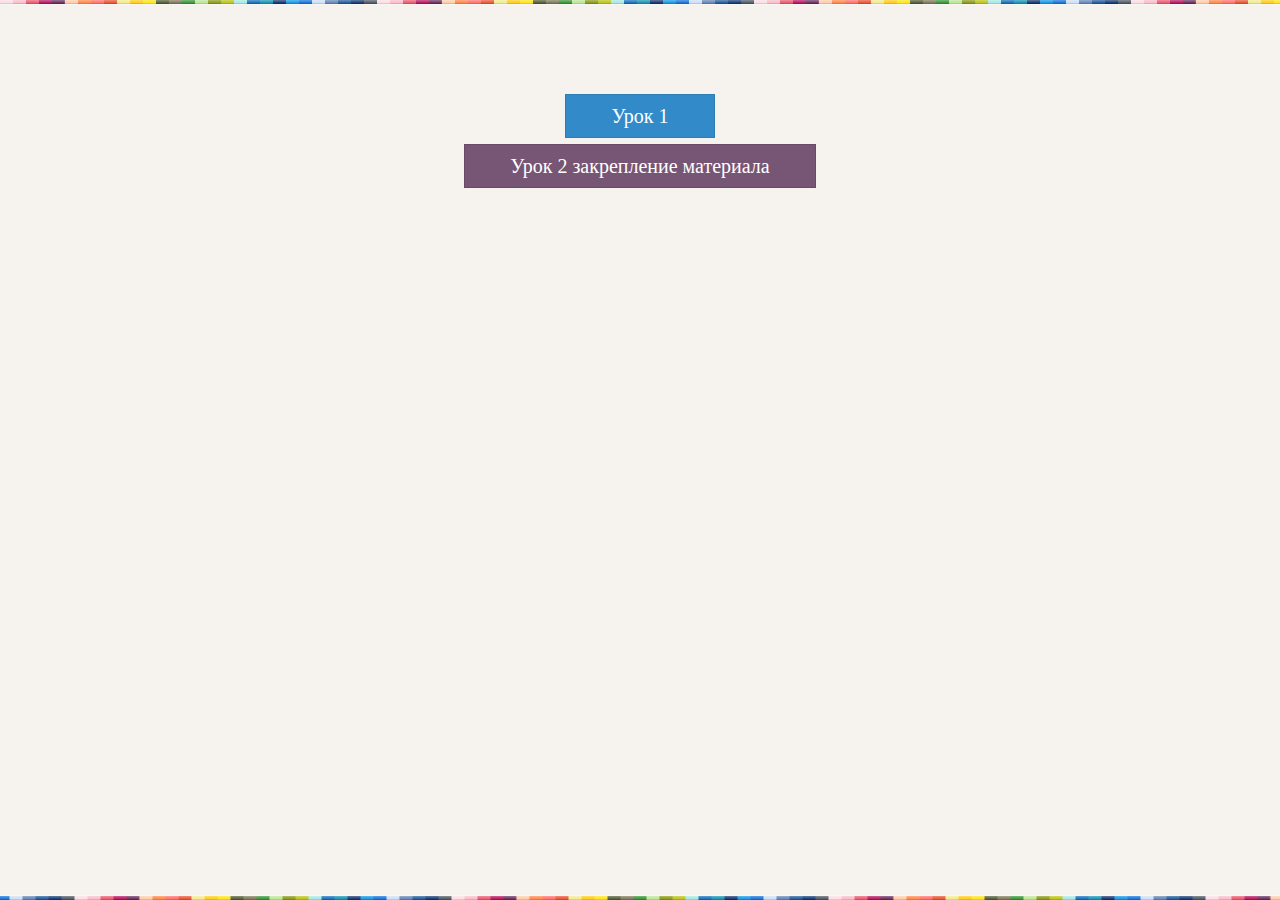
==== index.html @ 0f5d0eac "Add files via upload" ====
<!DOCTYPE html>
<html lang="ru">
  <head>
    <meta charset="utf-8">
    <title>Меню</title>
    <style type="text/css">
      * {
        margin: 0;
        padding: 0;
      }
      
      html, body {
        height: 100%;
        background: #f6f3ee;
      }
      
      header {
        width: 100%;
        height: 105px;
        background: url(img/header.png) repeat-x;
      }

      article {
        text-align: center;
      }

      p {
        height: 50px;
      }
      
      a {
        cursor: pointer;
        font-size: 20px;
        text-decoration: none;
        padding: 10px 45px;
        color: #ffffff;
      }

      a.color1 {
        background-color: #328ac9;
        border: 1px solid #2f7db5;
      }

      a:hover.color1 {
        background-color: #2f7db5;
        border: 1px solid #2f7db5;
      }

      a.color2 {
        background-color: #775575;
        border: 1px solid #6b4a69;
      }

      a:hover.color2 {
        background-color: #6b4a69;
        border: 1px solid #6b4a69;
      }

      a.color3 {
        background-color: #e94b3a;
        border: 1px solid #e34234;
      }

      a:hover.color3 {
        background-color: #e34234;
        border: 1px solid #e34234;
      }
      
      footer {
        width: 100%;
        height: 5px;
        background: url(img/footer.png) repeat-x bottom;
        position: absolute;
        bottom: 0;
      }

    </style>
  </head>
  <body>
    <header></header>
    <article>
      <p>
        <a href="lesson-1/index.html" class="color1" target="blanck">Урок 1</a>
      </p>
      <p>
        <a href="lesson-2/index.html" class="color2" target="blanck">Урок 2 закрепление материала</a>
      </p>
    </article>
    <footer></footer>
  </body>
</html>
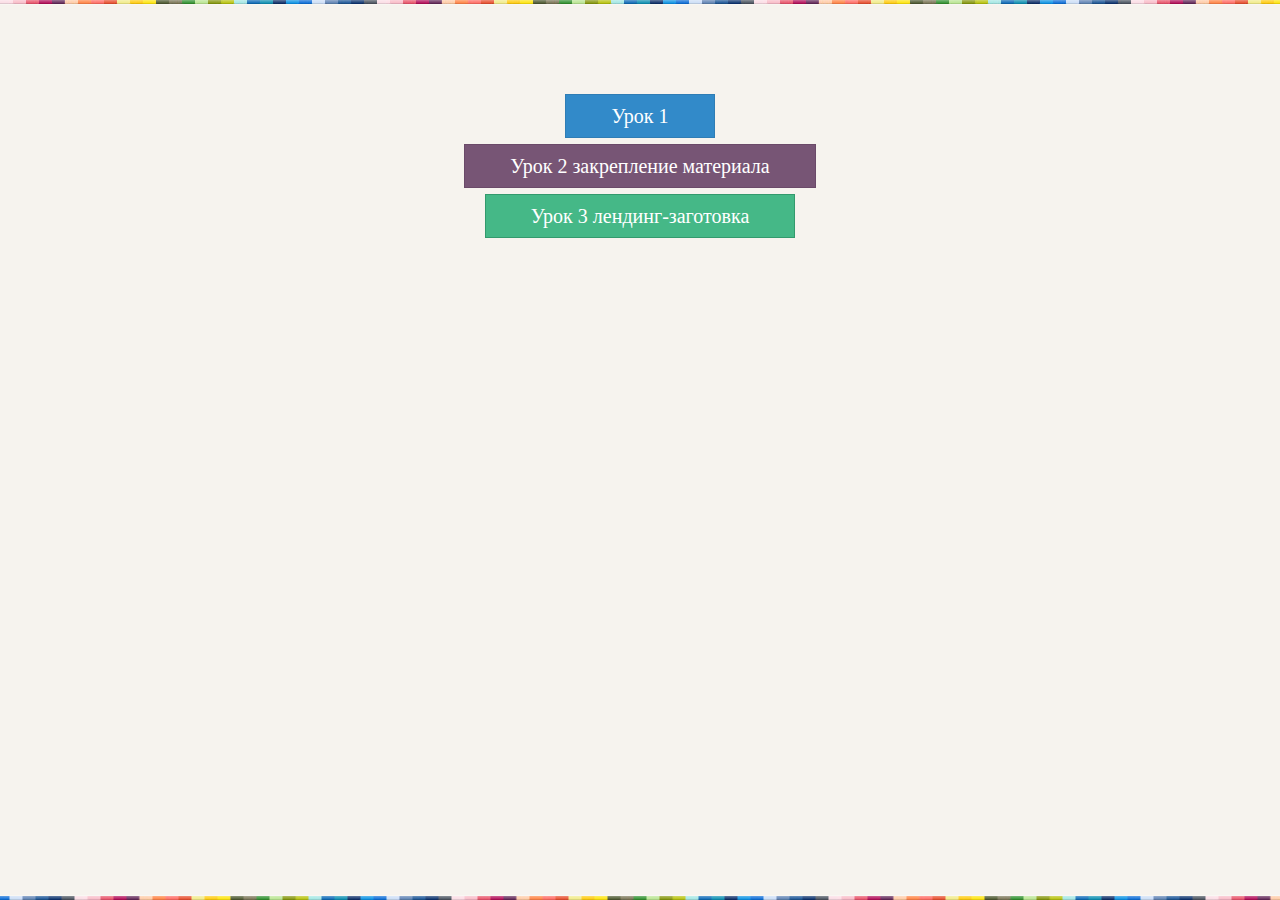
==== commit 3d2ab92a: "Add files via upload" ====
--- a/index.html
+++ b/index.html
@@ -3,7 +3,8 @@
   <head>
     <meta charset="utf-8">
     <title>Меню</title>
-    <style type="text/css">
+    <style>
+      
       * {
         margin: 0;
         padding: 0;
@@ -20,7 +21,7 @@
         background: url(img/header.png) repeat-x;
       }
 
-      article {
+      .content {
         text-align: center;
       }
 
@@ -57,11 +58,21 @@
       }
 
       a.color3 {
+        background-color: #45b887;
+        border: 1px solid #339a6d;
+      }
+
+      a:hover.color3 {
+        background-color: #339a6d;
+        border: 1px solid #339a6d;
+      }
+
+      a.color4 {
         background-color: #e94b3a;
         border: 1px solid #e34234;
       }
 
-      a:hover.color3 {
+      a:hover.color4 {
         background-color: #e34234;
         border: 1px solid #e34234;
       }
@@ -78,14 +89,17 @@
   </head>
   <body>
     <header></header>
-    <article>
+    <div class="content">
       <p>
         <a href="lesson-1/index.html" class="color1" target="blanck">Урок 1</a>
       </p>
       <p>
         <a href="lesson-2/index.html" class="color2" target="blanck">Урок 2 закрепление материала</a>
       </p>
-    </article>
+      <p>
+        <a href="lesson-3/index.html" class="color3" target="blanck">Урок 3 лендинг-заготовка</a>
+      </p>
+    </div>
     <footer></footer>
   </body>
 </html>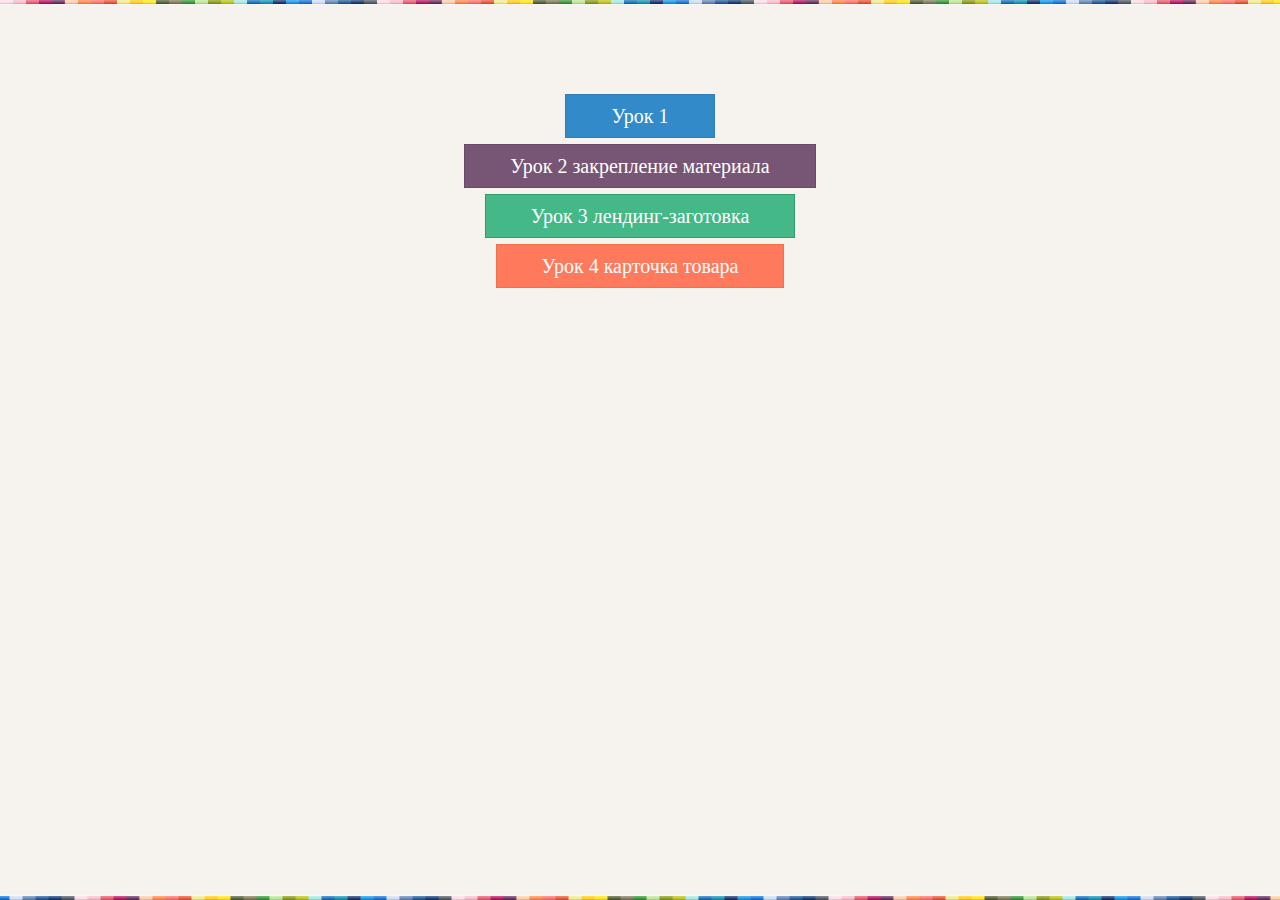
==== commit fa2e0c2d: "Add files via upload" ====
--- a/index.html
+++ b/index.html
@@ -67,12 +67,23 @@
         border: 1px solid #339a6d;
       }
 
+
       a.color4 {
+        background-color: #ff7a5c;
+        border: 1px solid #ec744a;
+      }
+
+      a:hover.color4 {
+        background-color: #ec744a;
+        border: 1px solid #ec744a;
+      }
+
+      a.color5 {
         background-color: #e94b3a;
         border: 1px solid #e34234;
       }
 
-      a:hover.color4 {
+      a:hover.color5 {
         background-color: #e34234;
         border: 1px solid #e34234;
       }
@@ -99,6 +110,9 @@
       <p>
         <a href="lesson-3/index.html" class="color3" target="blanck">Урок 3 лендинг-заготовка</a>
       </p>
+      <p>
+        <a href="lesson-4/index.html" class="color4" target="blanck">Урок 4 карточка товара</a>
+      </p>
     </div>
     <footer></footer>
   </body>
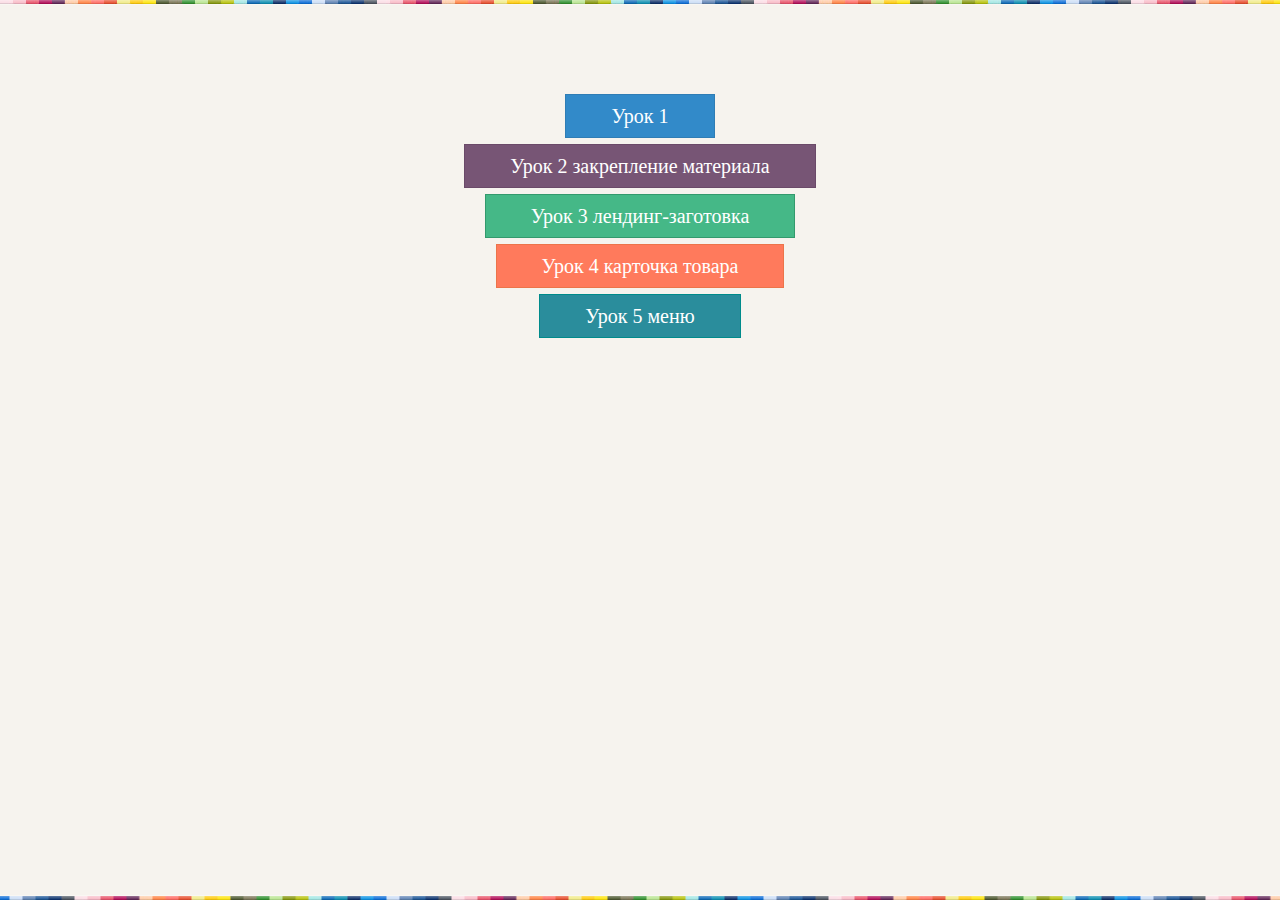
==== commit cad3a0f5: "Add files via upload" ====
--- a/index.html
+++ b/index.html
@@ -4,17 +4,17 @@
     <meta charset="utf-8">
     <title>Меню</title>
     <style>
-      
+
       * {
         margin: 0;
         padding: 0;
       }
-      
+
       html, body {
         height: 100%;
         background: #f6f3ee;
       }
-      
+
       header {
         width: 100%;
         height: 105px;
@@ -28,7 +28,7 @@
       p {
         height: 50px;
       }
-      
+
       a {
         cursor: pointer;
         font-size: 20px;
@@ -79,15 +79,25 @@
       }
 
       a.color5 {
+        background-color: #2a8d9c;
+        border: 1px solid #008b8b;
+      }
+
+      a:hover.color5 {
+        background-color: #008b8b;
+        border: 1px solid #008b8b;
+      }
+
+      a.color6 {
         background-color: #e94b3a;
         border: 1px solid #e34234;
       }
 
-      a:hover.color5 {
+      a:hover.color6 {
         background-color: #e34234;
         border: 1px solid #e34234;
       }
-      
+
       footer {
         width: 100%;
         height: 5px;
@@ -113,6 +123,9 @@
       <p>
         <a href="lesson-4/index.html" class="color4" target="blanck">Урок 4 карточка товара</a>
       </p>
+      <p>
+        <a href="lesson-5/index.html" class="color5" target="blanck">Урок 5 меню</a>
+      </p>
     </div>
     <footer></footer>
   </body>
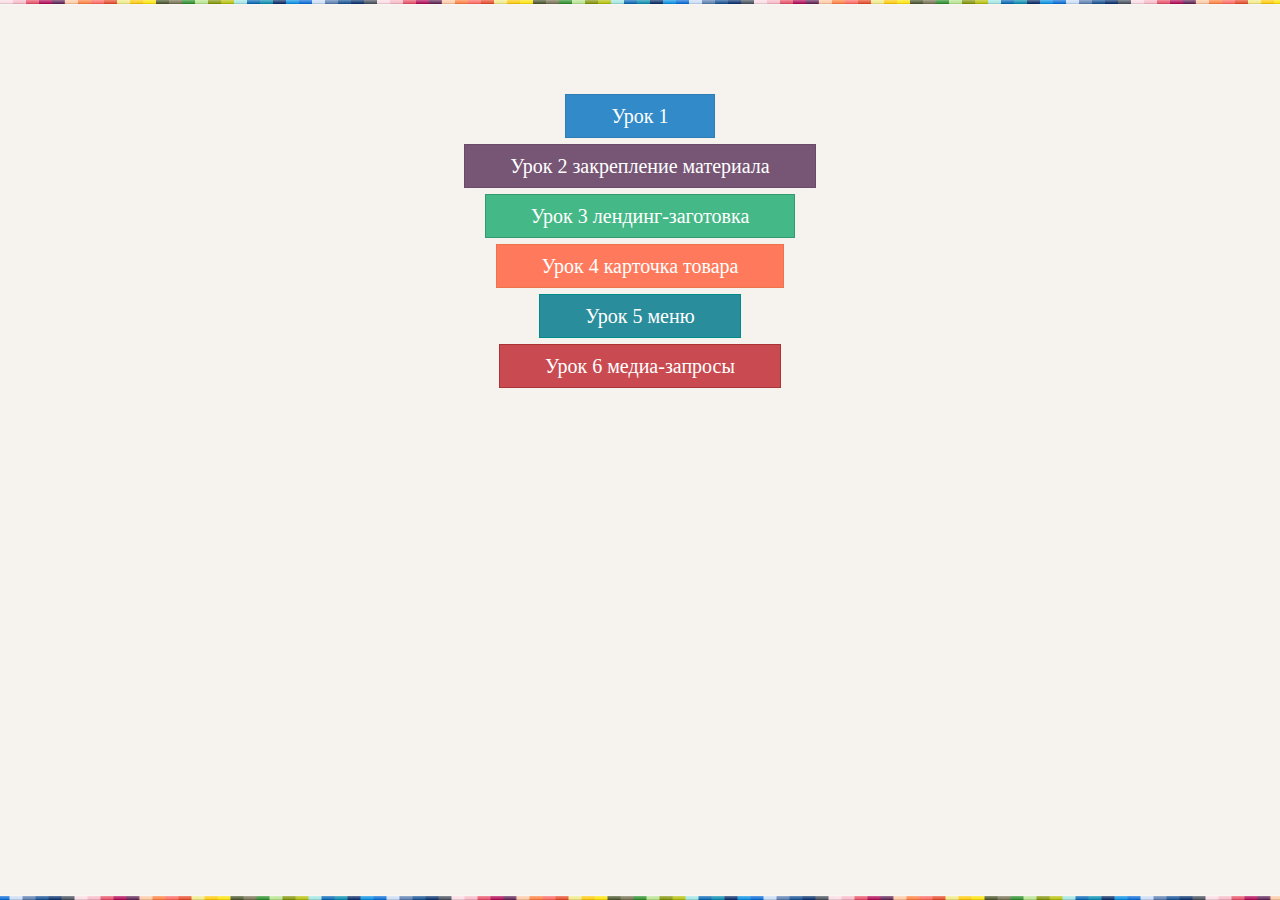
==== commit cafe08d6: "Add files via upload" ====
--- a/index.html
+++ b/index.html
@@ -89,11 +89,21 @@
       }
 
       a.color6 {
+        background-color: #c94b51;
+        border: 1px solid #aa3434;
+      }
+
+      a:hover.color6 {
+        background-color: #aa3434;
+        border: 1px solid #aa3434;
+      }
+
+      a.color7 {
         background-color: #e94b3a;
         border: 1px solid #e34234;
       }
 
-      a:hover.color6 {
+      a:hover.color7 {
         background-color: #e34234;
         border: 1px solid #e34234;
       }
@@ -126,6 +136,9 @@
       <p>
         <a href="lesson-5/index.html" class="color5" target="blanck">Урок 5 меню</a>
       </p>
+      <p>
+        <a href="lesson-6/index.html" class="color6" target="blanck">Урок 6 медиа-запросы</a>
+      </p>
     </div>
     <footer></footer>
   </body>
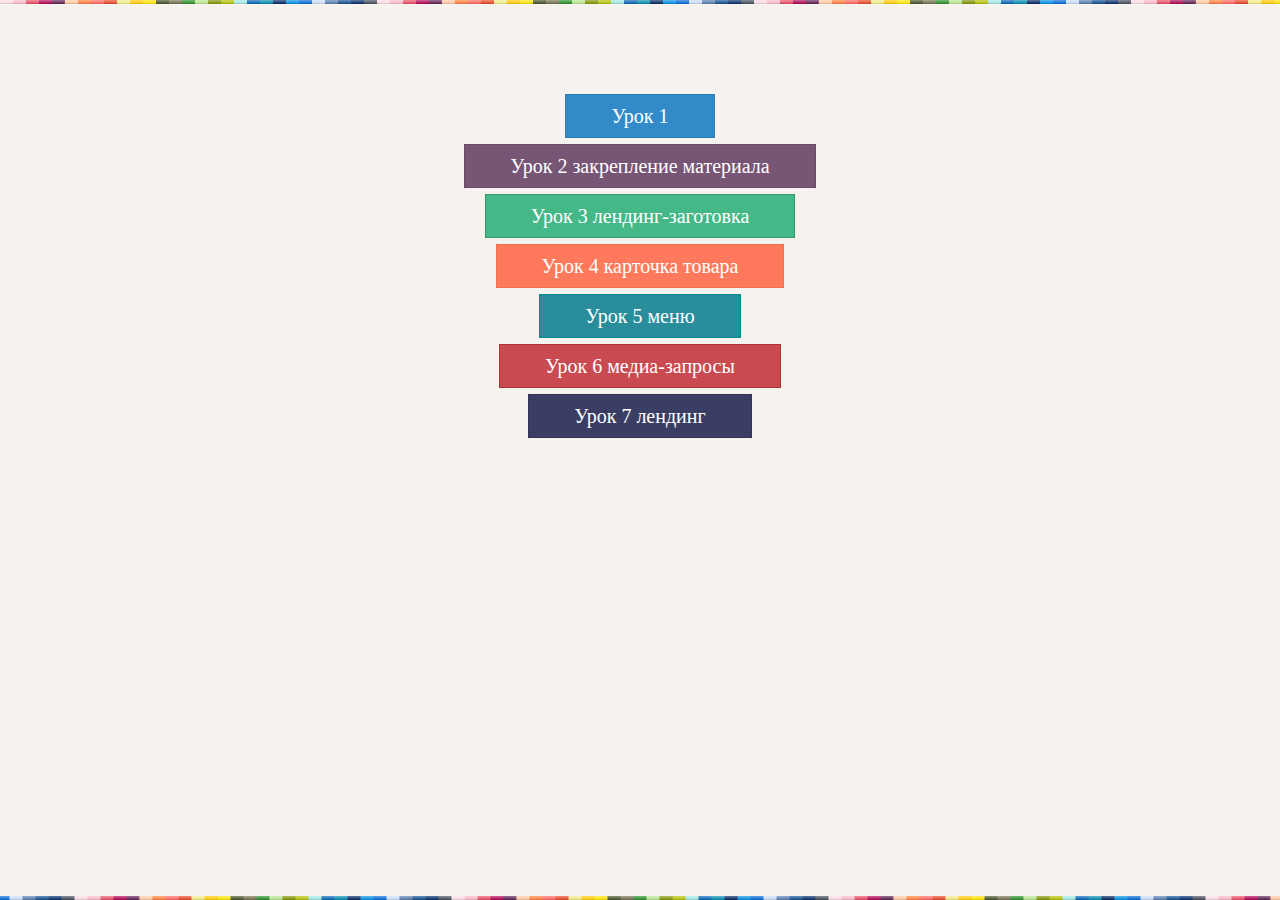
==== commit 704d5e0a: "Add files via upload" ====
--- a/index.html
+++ b/index.html
@@ -99,13 +99,13 @@
       }
 
       a.color7 {
-        background-color: #e94b3a;
-        border: 1px solid #e34234;
+        background-color: #3a3e64;
+        border: 1px solid #313454;
       }
 
       a:hover.color7 {
-        background-color: #e34234;
-        border: 1px solid #e34234;
+        background-color: #313454;
+        border: 1px solid #313454;
       }
 
       footer {
@@ -139,6 +139,9 @@
       <p>
         <a href="lesson-6/index.html" class="color6" target="blanck">Урок 6 медиа-запросы</a>
       </p>
+      <p>
+        <a href="lesson-7/index.html" class="color7" target="blanck">Урок 7 лендинг</a>
+      </p>
     </div>
     <footer></footer>
   </body>
